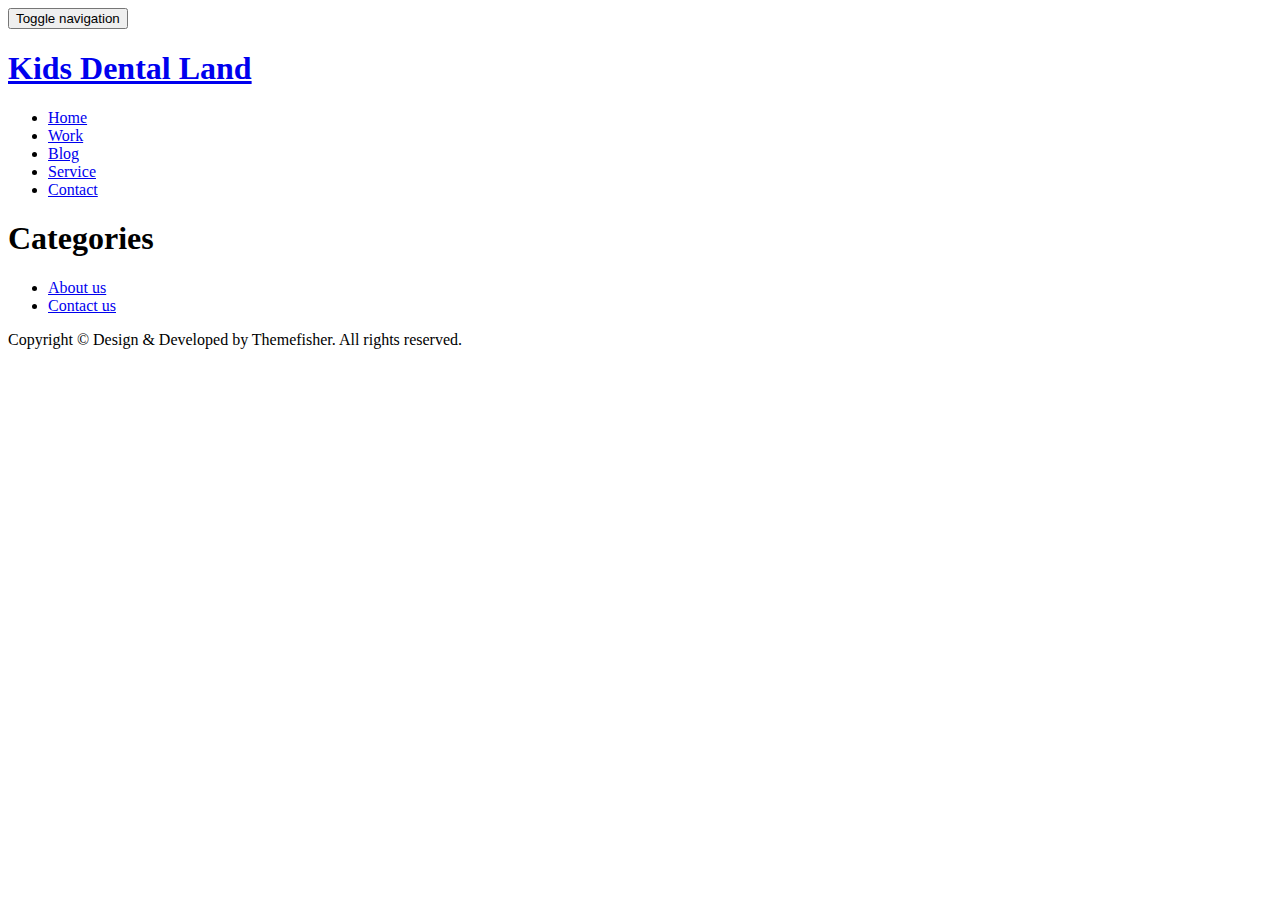
==== categories/index.html @ 26376881 "Initializing repo" ====
<!DOCTYPE html>
<html>
<head>
	<meta charset="utf-8">
<meta http-equiv="X-UA-Compatible" content="IE=edge">
<meta name="description" content="">
<meta name="viewport" content="width=device-width, initial-scale=1">









<title>Categories</title>

<meta name="generator" content="Hugo 0.42.2" />


<link rel="stylesheet" href="https://kidsdentalland.orgcss/owl.carousel.css" />
<link rel="stylesheet" href="https://kidsdentalland.orgcss/bootstrap.min.css" />
<link rel="stylesheet" href="https://kidsdentalland.orgcss/font-awesome.min.css" />
<link rel="stylesheet" href="https://kidsdentalland.orgcss/airspace-local-fonts.css" />
<link rel="stylesheet" href="https://kidsdentalland.orgcss/airspace.css" />
<link rel="stylesheet" href="https://kidsdentalland.orgcss/style.css" />
<link rel="stylesheet" href="https://kidsdentalland.orgcss/ionicons.min.css" />
<link rel="stylesheet" href="https://kidsdentalland.orgcss/animate.css" />
<link rel="stylesheet" href="https://kidsdentalland.orgcss/responsive.css" />
<link rel="stylesheet" href="https://kidsdentalland.orgcss/syntax.css" />


<script src="//ajax.googleapis.com/ajax/libs/jquery/1.10.2/jquery.min.js"></script>
<script>window.jQuery || document.write('<script src="js/vendor/jquery-1.10.2.min.js"><\/script>')</script>
<script src="https://kidsdentalland.orgjs/bootstrap.min.js"></script>
<script src="https://kidsdentalland.orgjs/owl.carousel.min.js"></script>
<script src="https://kidsdentalland.orgjs/plugins.js"></script>
<script src="https://kidsdentalland.orgjs/min/waypoints.min.js"></script>
<script src="https://kidsdentalland.orgjs/jquery.counterup.js"></script>


<script src="https://kidsdentalland.orgjs/main.js"></script>



</head>
<body>

	
<header>
<div class="container">
  <div class="row">
    <div class="col-md-12">
      
      <nav class="navbar navbar-default">
        <div class="container-fluid">
          
          <div class="navbar-header">
            <button type="button" class="navbar-toggle collapsed" data-toggle="collapse" data-target="#bs-example-navbar-collapse-1">
            <span class="sr-only">Toggle navigation</span>
            <span class="icon-bar"></span>
            <span class="icon-bar"></span>
            <span class="icon-bar"></span>
            </button>
            <a class="navbar-brand" href="https://kidsdentalland.org">
                <h1>Kids Dental Land</h1>
            </a>
          </div>
            
            <div class="collapse navbar-collapse" id="bs-example-navbar-collapse-1">
              <ul class="nav navbar-nav navbar-right">
                <li><a href="https://kidsdentalland.org">Home</a></li>
              
                <li><a href="/work/">Work</a></li>
              
                <li><a href="/blog/">Blog</a></li>
              
                <li><a href="/service/">Service</a></li>
              
                <li><a href="/contact/">Contact</a></li>
              
              </ul>
            </div>
          </div>
        </nav>
      </div>
    </div>
  </div>
</header>


	
<section id="global-header">
    <div class="container">
        <div class="row">
            <div class="col-md-12">
                <div class="block">
                    <h1>Categories</h1>
                    <p></p>
                </div>
            </div>
        </div>
    </div>
</section>

	<section class="blog section">
		<div class="container">
			<div class="row">
				
			</div>
			<div class="col-12 text-center">
				

			</div>
		</div>
	</section>

	
<footer>
  <div class="container">
    <div class="row">
      <div class="col-md-12">
        <div class="footer-manu">
          <ul>
            
            <li><a href="#">About us</a></li>
            
            <li><a href="#">Contact us</a></li>
            
          </ul>
        </div>
        <p>Copyright &copy; Design &amp; Developed by Themefisher. All rights reserved.</p>
      </div>
    </div>
  </div>
</footer>


</body>
</html>
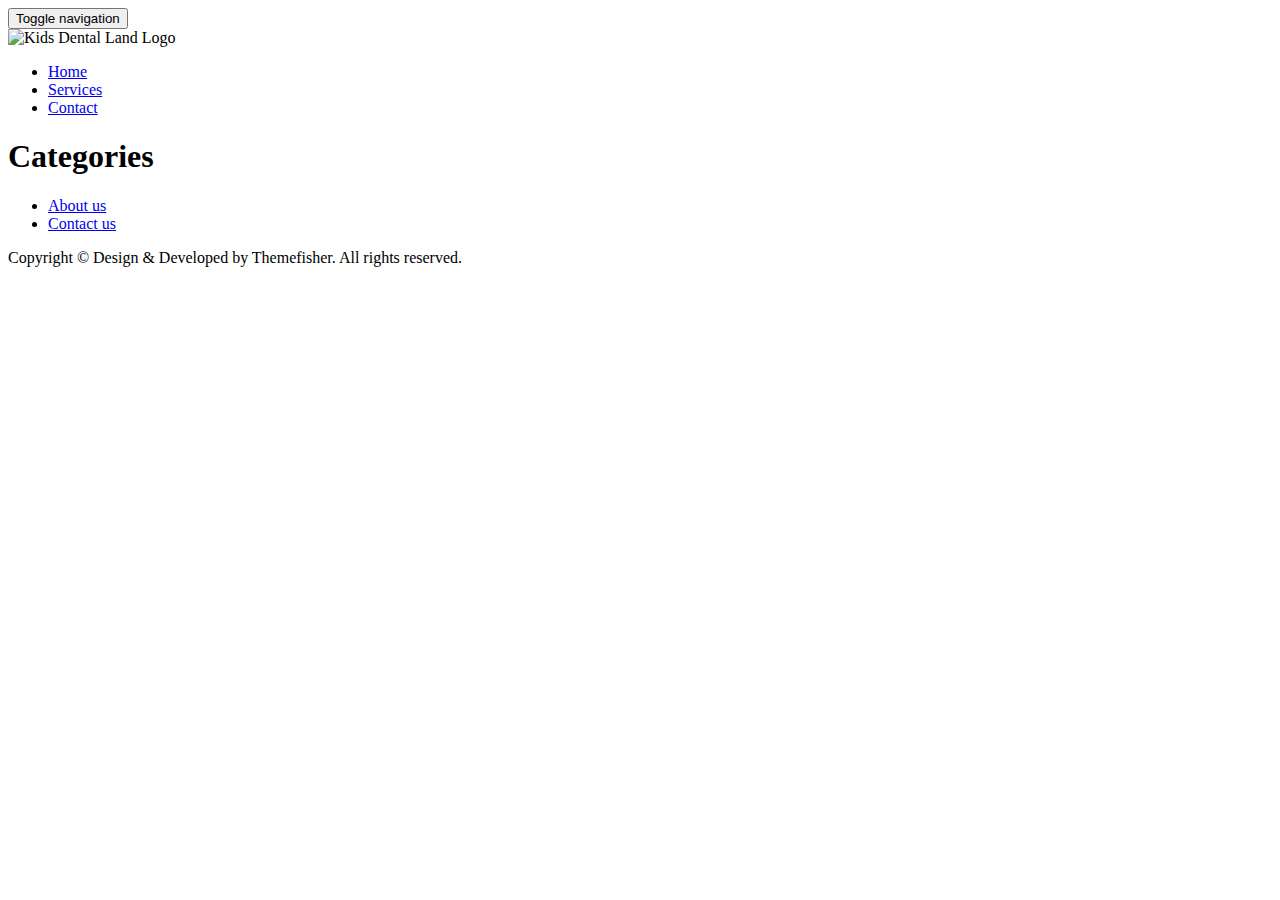
==== commit 1a999438: "rebuilding site Tue Aug 28 11:17:48 MST 2018" ====
--- a/categories/index.html
+++ b/categories/index.html
@@ -16,31 +16,31 @@
 
 <title>Categories</title>
 
-<meta name="generator" content="Hugo 0.42.2" />
+<meta name="generator" content="Hugo 0.46" />
 
 
-<link rel="stylesheet" href="https://kidsdentalland.orgcss/owl.carousel.css" />
-<link rel="stylesheet" href="https://kidsdentalland.orgcss/bootstrap.min.css" />
-<link rel="stylesheet" href="https://kidsdentalland.orgcss/font-awesome.min.css" />
-<link rel="stylesheet" href="https://kidsdentalland.orgcss/airspace-local-fonts.css" />
-<link rel="stylesheet" href="https://kidsdentalland.orgcss/airspace.css" />
-<link rel="stylesheet" href="https://kidsdentalland.orgcss/style.css" />
-<link rel="stylesheet" href="https://kidsdentalland.orgcss/ionicons.min.css" />
-<link rel="stylesheet" href="https://kidsdentalland.orgcss/animate.css" />
-<link rel="stylesheet" href="https://kidsdentalland.orgcss/responsive.css" />
-<link rel="stylesheet" href="https://kidsdentalland.orgcss/syntax.css" />
+<link rel="stylesheet" href="https://kidsdentalland.org/css/owl.carousel.css" />
+<link rel="stylesheet" href="https://kidsdentalland.org/css/bootstrap.min.css" />
+<link rel="stylesheet" href="https://kidsdentalland.org/css/font-awesome.min.css" />
+<link rel="stylesheet" href="https://kidsdentalland.org/css/airspace-local-fonts.css" />
+<link rel="stylesheet" href="https://kidsdentalland.org/css/airspace.css" />
+<link rel="stylesheet" href="https://kidsdentalland.org/css/style.css" />
+<link rel="stylesheet" href="https://kidsdentalland.org/css/ionicons.min.css" />
+<link rel="stylesheet" href="https://kidsdentalland.org/css/animate.css" />
+<link rel="stylesheet" href="https://kidsdentalland.org/css/responsive.css" />
+<link rel="stylesheet" href="https://kidsdentalland.org/css/syntax.css" />
 
 
 <script src="//ajax.googleapis.com/ajax/libs/jquery/1.10.2/jquery.min.js"></script>
 <script>window.jQuery || document.write('<script src="js/vendor/jquery-1.10.2.min.js"><\/script>')</script>
-<script src="https://kidsdentalland.orgjs/bootstrap.min.js"></script>
-<script src="https://kidsdentalland.orgjs/owl.carousel.min.js"></script>
-<script src="https://kidsdentalland.orgjs/plugins.js"></script>
-<script src="https://kidsdentalland.orgjs/min/waypoints.min.js"></script>
-<script src="https://kidsdentalland.orgjs/jquery.counterup.js"></script>
+<script src="https://kidsdentalland.org/js/bootstrap.min.js"></script>
+<script src="https://kidsdentalland.org/js/owl.carousel.min.js"></script>
+<script src="https://kidsdentalland.org/js/plugins.js"></script>
+<script src="https://kidsdentalland.org/js/min/waypoints.min.js"></script>
+<script src="https://kidsdentalland.org/js/jquery.counterup.js"></script>
 
 
-<script src="https://kidsdentalland.orgjs/main.js"></script>
+<script src="https://kidsdentalland.org/js/main.js"></script>
 
 
 
@@ -63,20 +63,16 @@
             <span class="icon-bar"></span>
             <span class="icon-bar"></span>
             </button>
-            <a class="navbar-brand" href="https://kidsdentalland.org">
-                <h1>Kids Dental Land</h1>
-            </a>
+            <div class="site-logo">
+                <img class="site-logo__graphic" alt="Kids Dental Land Logo" height="250" width="300" src="https://kidsdentalland.org/img/logo.png"/>
+          </div>
           </div>
             
             <div class="collapse navbar-collapse" id="bs-example-navbar-collapse-1">
               <ul class="nav navbar-nav navbar-right">
-                <li><a href="https://kidsdentalland.org">Home</a></li>
+                <li><a href="https://kidsdentalland.org/">Home</a></li>
               
-                <li><a href="/work/">Work</a></li>
-              
-                <li><a href="/blog/">Blog</a></li>
-              
-                <li><a href="/service/">Service</a></li>
+                <li><a href="/service/">Services</a></li>
               
                 <li><a href="/contact/">Contact</a></li>
               
@@ -126,7 +122,7 @@
             
             <li><a href="#">About us</a></li>
             
-            <li><a href="#">Contact us</a></li>
+            <li><a href="/contact">Contact us</a></li>
             
           </ul>
         </div>
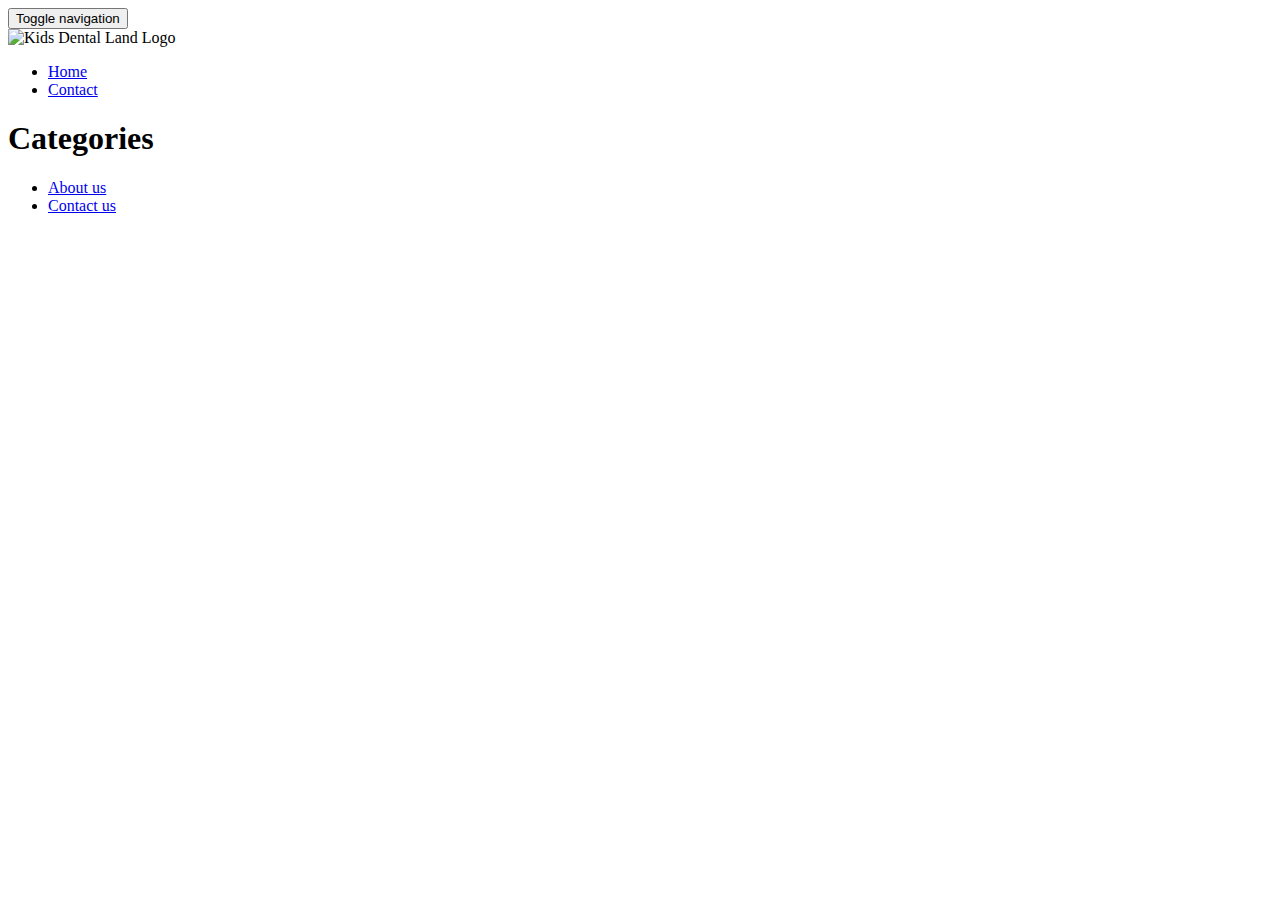
==== commit 96192ef9: "rebuilding site Tue Aug 28 11:27:42 MST 2018" ====
--- a/categories/index.html
+++ b/categories/index.html
@@ -72,8 +72,6 @@
               <ul class="nav navbar-nav navbar-right">
                 <li><a href="https://kidsdentalland.org/">Home</a></li>
               
-                <li><a href="/service/">Services</a></li>
-              
                 <li><a href="/contact/">Contact</a></li>
               
               </ul>
@@ -126,7 +124,6 @@
             
           </ul>
         </div>
-        <p>Copyright &copy; Design &amp; Developed by Themefisher. All rights reserved.</p>
       </div>
     </div>
   </div>
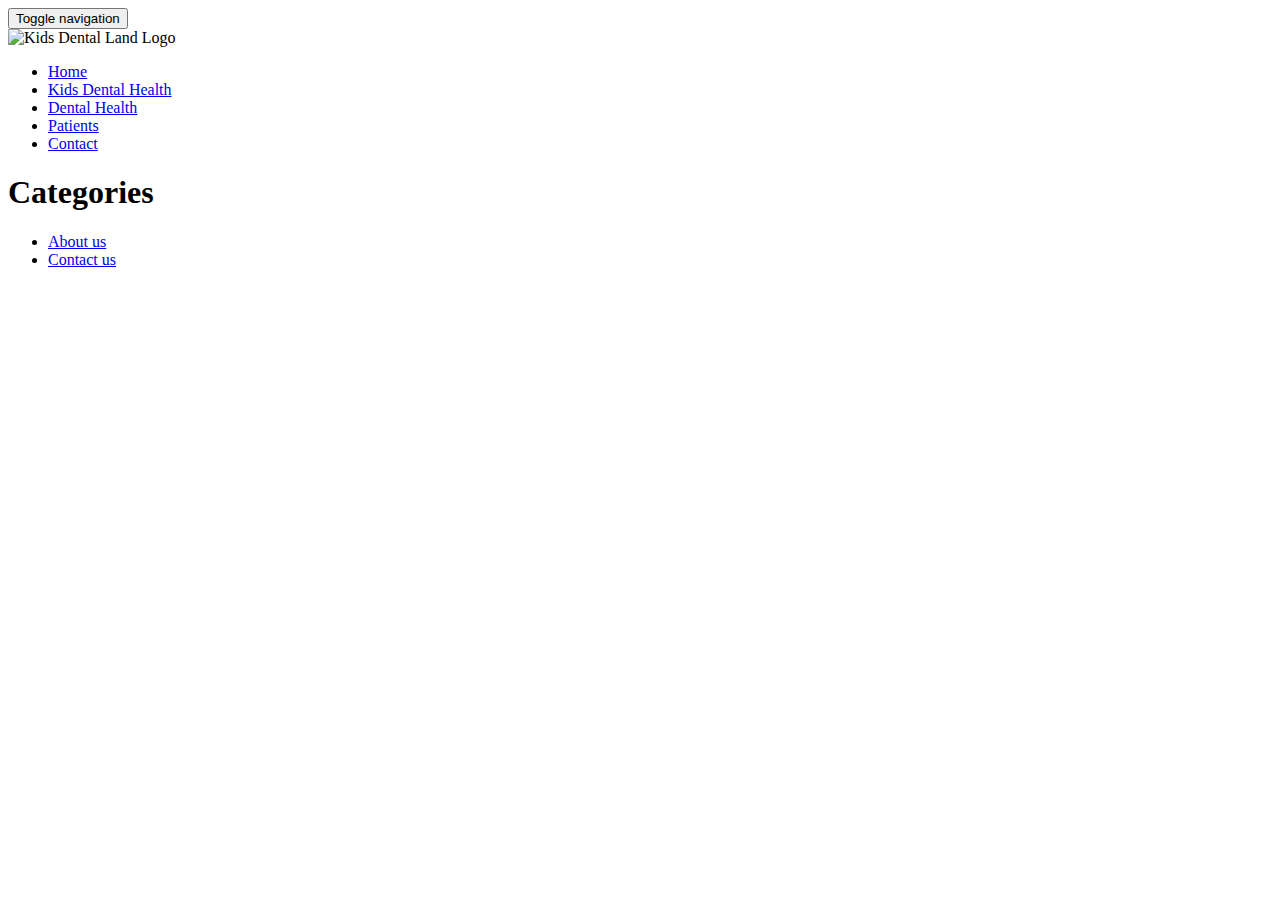
==== commit ee75b1c7: "rebuilding site Tue Oct 30 14:31:34 MST 2018" ====
--- a/categories/index.html
+++ b/categories/index.html
@@ -72,6 +72,12 @@
               <ul class="nav navbar-nav navbar-right">
                 <li><a href="https://kidsdentalland.org/">Home</a></li>
               
+                <li><a href="/kids_dental_health/">Kids Dental Health</a></li>
+              
+                <li><a href="/dental_health/">Dental Health</a></li>
+              
+                <li><a href="/patients/">Patients</a></li>
+              
                 <li><a href="/contact/">Contact</a></li>
               
               </ul>
